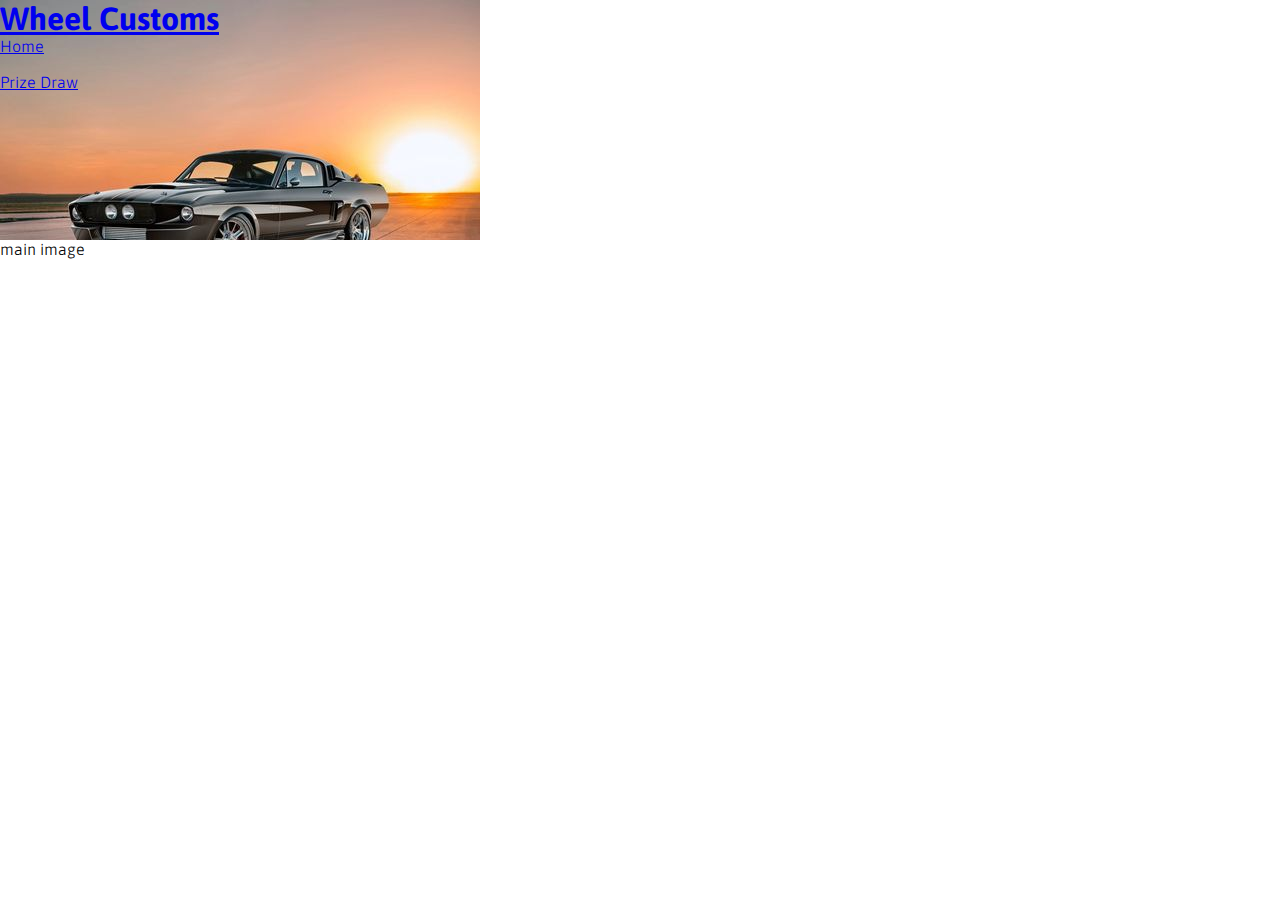
==== index.html @ 31d25b1a "add google fonts removed default margin and padding" ====
<!DOCTYPE html>
<html lang="en">
<head>
    <meta charset="UTF-8">
    <meta http-equiv="X-UA-Compatible" content="IE=edge">
    <meta name="viewport" content="width=device-width, initial-scale=1.0">
    <meta name="keywords" content="wheel customs">
    <link rel="stylesheet" href="assets/css/style.css">

    <title>Wheel Customs</title>
</head>
<body>
    <div class="logo">
        
        <header>
            <a href="index.html">
                <h1 id="logo-name">Wheel Customs</h1>
                <ul id="menu">
                    <li><a href="index.html">Home</a></li>
                    <li><a href="#"></a></li>
                    <li><a href="prize.html">Prize Draw</a></li>
                </ul>
        </header>
    </div>
    <section>main image</section>
    <section></section>
    
</body>
</html>
---- assets/css/style.css ----
@import url('https://fonts.googleapis.com/css2?family=Asap&family=Lato:wght@300&family=Oswald:wght@300&display=swap');

* {
    margin: 0;
    padding: 0;
    border: none;
}

body {
    font-family: Asap;
    font-weight: 300;
}

.logo {
    background-image: url(./images/carbon-fiber-shelby-mustang-1600685276.jpg);
    width: 100%;
    height: 200px;
    background-repeat: no-repeat;
    margin: 0;
    padding: 0 0 40px 0;  
    display: flex; 
}

.logo-name {
    font-size: 200px;
    position: relative;
    display: ;
}
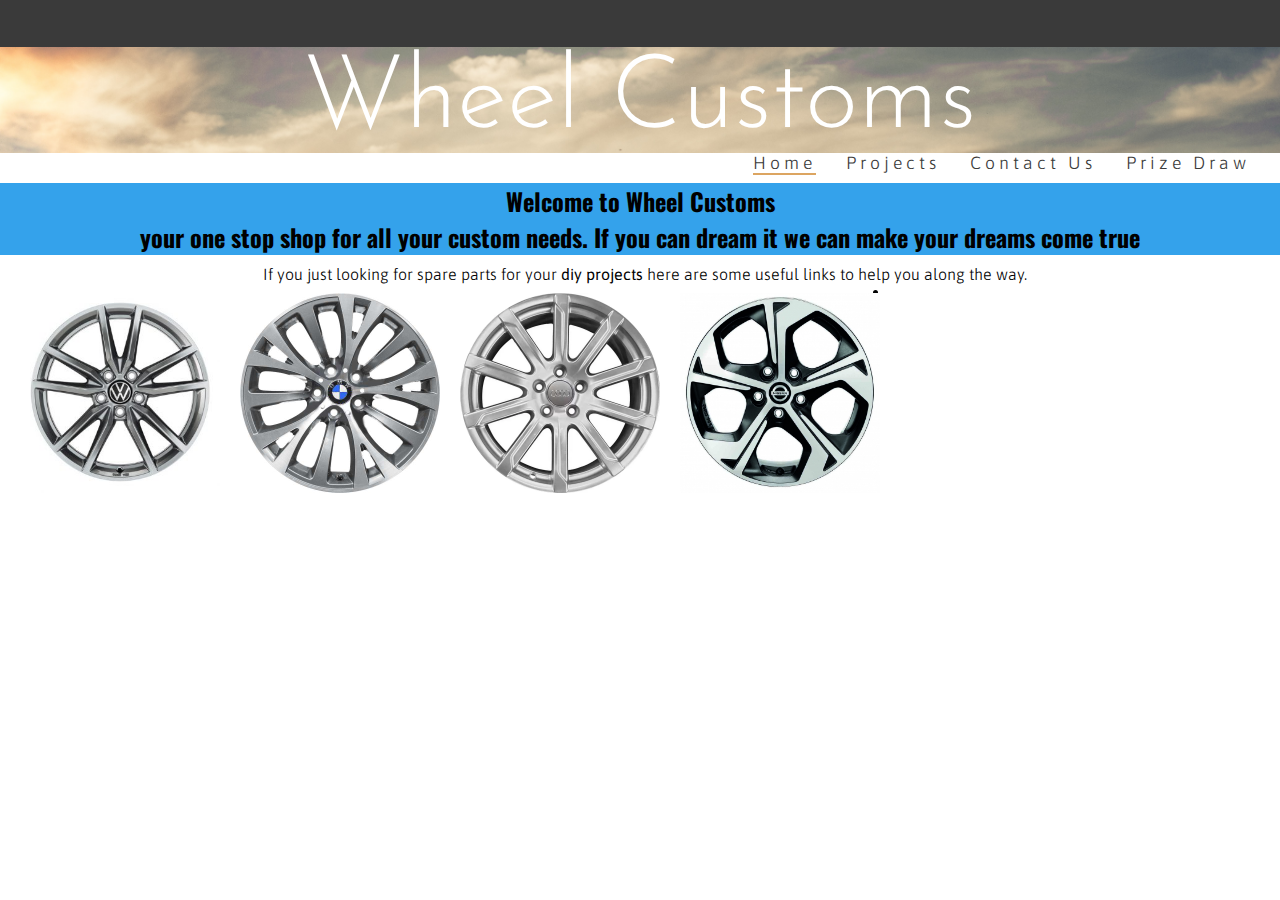
==== commit 59bedc4c: "add header image and text, add images as button for links" ====
--- a/index.html
+++ b/index.html
@@ -10,20 +10,81 @@
     <title>Wheel Customs</title>
 </head>
 <body>
-    <div class="logo">
+    <div>
         
-        <header>
-            <a href="index.html">
-                <h1 id="logo-name">Wheel Customs</h1>
+        <header id="header-background">
+            
+            <div class="logo">
+                <h1 id="name" style="font-size:8vw">Wheel Customs</h1>
+            </div>  
+            
+            <nav>
                 <ul id="menu">
-                    <li><a href="index.html">Home</a></li>
-                    <li><a href="#"></a></li>
-                    <li><a href="prize.html">Prize Draw</a></li>
+                    <li>
+                        <a href="prize draw">Prize Draw</a>
+                    </li>
+                    <li>
+                        <a href="#">Contact Us</a>
+                    </li>
+                    <li>
+                        <a href="#">Projects</a>
+                    </li>
+                    <li>
+                        <a href=index.html class="active">Home</a>
+                    </li>
                 </ul>
+            </nav>
         </header>
+
+        <section>
+            <div  class="intro">
+                <h3>Welcome to Wheel Customs</h3>
+                    <h3>your one stop shop for all your custom needs.
+                    If you can dream it <strong> we can make your dreams come true</strong>
+                    </h3>
+                </h3>  
+            </div>
+        </section>
+        <section class="links">
+            
+                <p>If you just looking for spare parts for your <strong>diy projects</strong> 
+                    here are some useful links to help you along the way.</p>
+                   <div>
+                    <a href="https://www.volkswagenpartsuk.co.uk/parts/category/wheels-accessories/alloy-wheels/" 
+                    target="_blank" rel="nopener" aria-label="click image to take you to vw site (opens in new tab)">
+                        <img src="./assets/css/images/vw.jpg" alt="clickable button for volkwagon"></a>
+                   </div>
+
+                   <div>
+                    <a href="https://www.bmw.co.uk/en/topics/owners/accessories/wheels-and-tyres.html" 
+                    target="_blank" rel="nopener" aria-label="click image to take you to BMW site (opens in new tab)">
+                        <img src="./assets/css/images/22459-ml.jpg" alt="clickable button for BMW"></a>
+                   </div>
+
+                   <div>
+                    <a href="https://alloywheels.com/alloy-wheels/audi" 
+                    target="_blank" rel="nopener" aria-label="click image to take you to audi site (opens in new tab)">
+                        <img src="./assets/css/images/audi wheel.webp" alt="clickable button for audi"></a>
+                   </div>
+
+                   <div>
+                    <a href="https://shop.nissan.co.uk/collections/nissan-wheels-trims" 
+                    target="_blank" rel="nopener" aria-label="click image to take you to audi site (opens in new tab)">
+                        <img src="./assets/css/images/nissan.jpg" alt="clickable button for nissan"></a>
+                   </div>
+            
+        </section>
+        <section></section>            
     </div>
-    <section>main image</section>
-    <section></section>
-    
+
+    <footer>
+        <ul>
+            <li>
+                <a href="https://www.facebook.com" target="_blank" rel="noopner" 
+                aria-label="Visit our facebook page (opens in new tab)"><i class="fa-brands fa-facebook-square"></i></a>
+            </li>
+        </ul>
+    </footer>  
+     
 </body>
 </html>--- a/assets/css/style.css
+++ b/assets/css/style.css
@@ -1,4 +1,4 @@
-@import url('https://fonts.googleapis.com/css2?family=Asap&family=Lato:wght@300&family=Oswald:wght@300&display=swap');
+@import url('https://fonts.googleapis.com/css2?family=Asap&family=Josefin+Sans:ital,wght@1,700&family=Lato:wght@300&family=Oswald:wght@300&family=Tiro+Telugu:ital@1&display=swap');
 
 * {
     margin: 0;
@@ -6,24 +6,101 @@
     border: none;
 }
 
+#header-background {
+    background-image: url(./images/pexels-kelson-downes-1149137.jpg);
+    background-repeat: no-repeat;
+    background-size: 100%;
+    background-position: center bottom;
+    background-attachment: fixed;
+    padding: 0 0 -20px 0;
+    background-color: #3a3a3a;    
+  }
+
+   #name {
+    text-align: center;
+    text-transform: capitalize;
+    color: #fff;
+    font-family: Josefin Sans, sans-serif;
+    font-weight: 300;
+    padding: 0 0 0 0;
+    opacity: 1;
+  }
+
+ 
+
+/*nav links*/
+#menu {
+  font-size: 110%;
+  letter-spacing: 4px;
+}
+
+#menu li {
+  float:right;
+  list-style-type: none;
+  margin-right: 30px;
+}
+
+#menu a {
+  text-decoration: none;
+  color: #3a3a3a;
+}
+
+#menu a:hover {
+  border-bottom:2px solid ;
+  color: aqua;
+}
+
+.active {
+  border-bottom: 2px solid rgb(220, 165, 97);
+  
+}
+
+.intro {
+  margin: 30px 0 0 0;
+  font-family: Oswald, sans-serif;
+  font-size: 130%;
+  text-align: center;
+  background-color: #34a2eb;
+}
+
+.links {
+  margin: 10px 0 0 10px;
+  text-align: center;
+  
+}
+
+.links a {
+float:left
+}
+
+img{
+  width: 200px;
+  height: 200px;
+  margin: 10px;
+  display: inline-flex;
+  position: relative;
+}
+
+
+
+
+  
+
 body {
     font-family: Asap;
-    font-weight: 300;
+    font-weight: 300;    
 }
 
-.logo {
-    background-image: url(./images/carbon-fiber-shelby-mustang-1600685276.jpg);
-    width: 100%;
-    height: 200px;
-    background-repeat: no-repeat;
-    margin: 0;
-    padding: 0 0 40px 0;  
-    display: flex; 
+
+
+div .logo {
+  text-decoration: none;
+  text-transform: uppercase;
+  font-size: 200%;
+  text-align: center;
+  color: #ebc934;
+  padding: 50px 0 0 0;
+  font-family: Josefin sans, sans-serif;
+  
 }
 
-.logo-name {
-    font-size: 200px;
-    position: relative;
-    display: ;
-}
-
